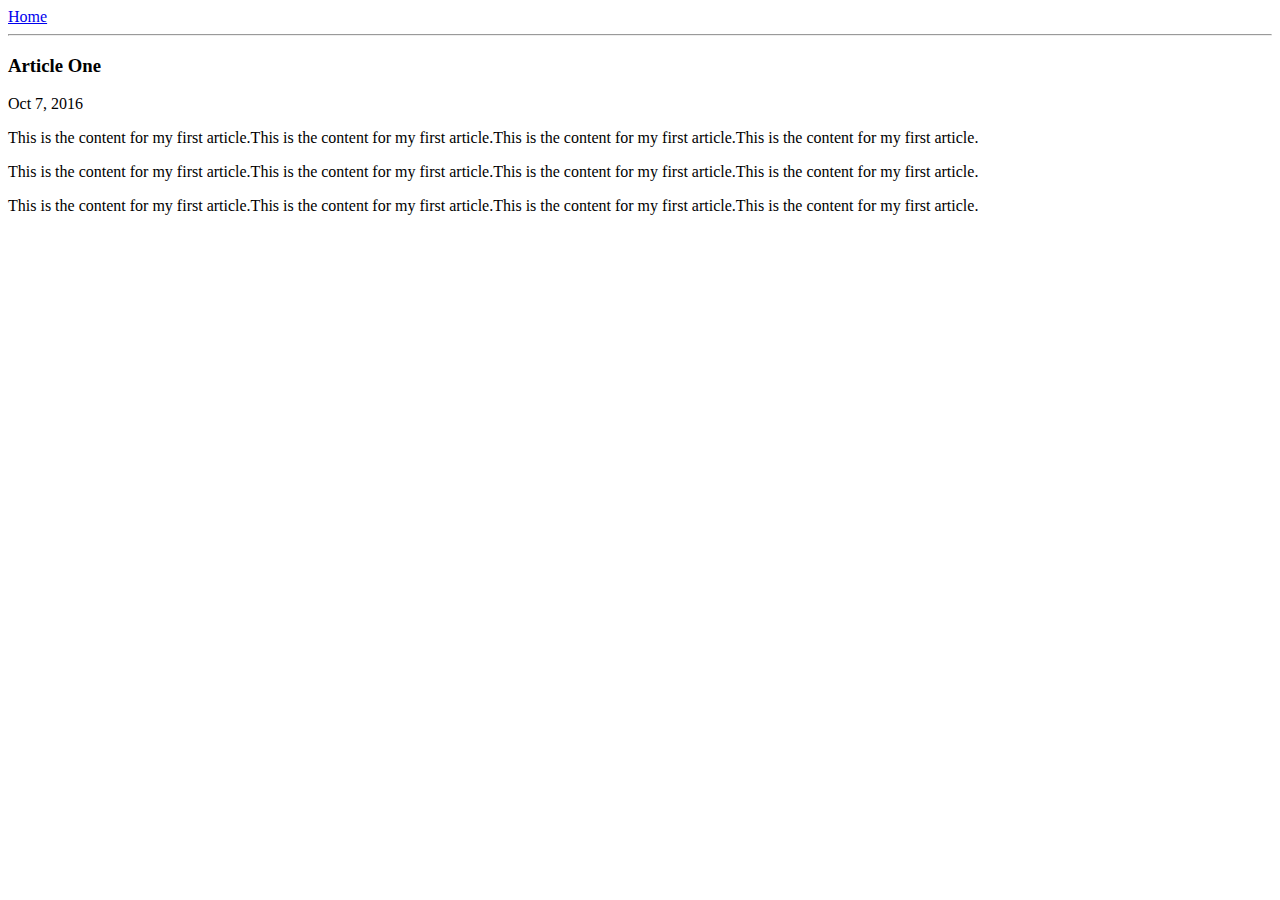
==== ui/article-one.html @ 8bc7b73b "[imad-console] Updates ui/article-one.html" ====
<html>
    <head>
        <title>
            Article One | Ashutosh
        </title>
    </head>
    <body>
        <div>
            <a href="/">Home</a>
        </div>
        <hr/>
        <h3>
            Article One
        </h3>
        <div>
            Oct 7, 2016
        </div>
        <div>
            <p>
                This is the content for my first article.This is the content for my first article.This is the content for my first article.This is the content for my first article.
            </p>
            <p>
                This is the content for my first article.This is the content for my first article.This is the content for my first article.This is the content for my first article.
            </p>
            <p>
                This is the content for my first article.This is the content for my first article.This is the content for my first article.This is the content for my first article.
            </p>
    </body>
    
</html>
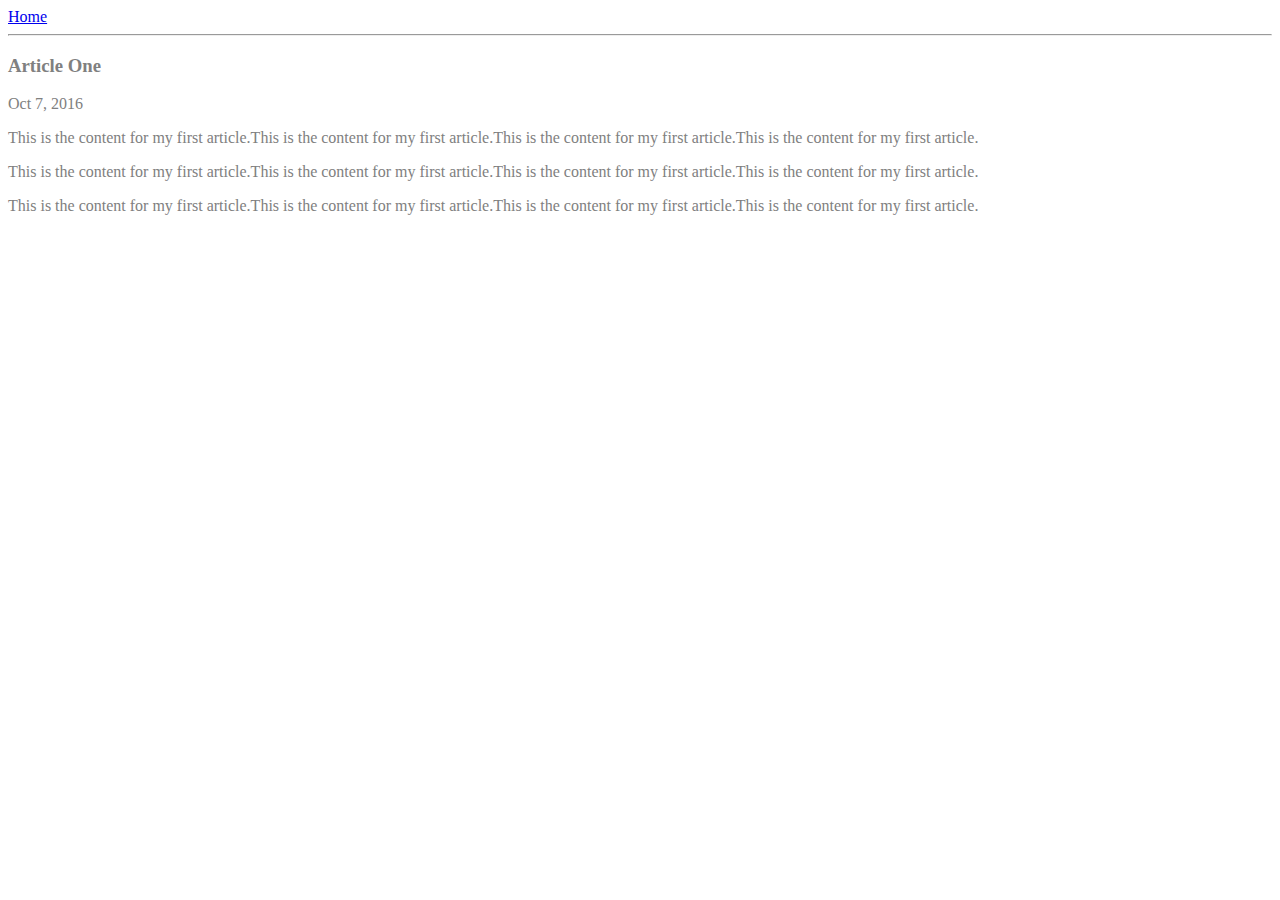
==== commit 5bde0e66: "[imad-console] Updates ui/article-one.html" ====
--- a/ui/article-one.html
+++ b/ui/article-one.html
@@ -3,28 +3,41 @@
         <title>
             Article One | Ashutosh
         </title>
+        <meta name="viewport" content="width=device-width , initial-scale=1">
+        <style>
+            .container {
+                max-width: 800 px;
+                margin: 0 auto;
+                color: grey;
+                font-family: sans-seriff;
+            }
+        </style>
     </head>
     <body>
-        <div>
-            <a href="/">Home</a>
-        </div>
-        <hr/>
-        <h3>
-            Article One
-        </h3>
-        <div>
-            Oct 7, 2016
-        </div>
-        <div>
-            <p>
-                This is the content for my first article.This is the content for my first article.This is the content for my first article.This is the content for my first article.
-            </p>
-            <p>
-                This is the content for my first article.This is the content for my first article.This is the content for my first article.This is the content for my first article.
-            </p>
-            <p>
-                This is the content for my first article.This is the content for my first article.This is the content for my first article.This is the content for my first article.
-            </p>
+        <div class="container">
+        
+            <div>
+                <a href="/">Home</a>
+            </div>
+            <hr/>
+            <h3>
+                Article One
+            </h3>
+            <div>
+                Oct 7, 2016
+            </div>
+            <div>
+                <p>
+                    This is the content for my first article.This is the content for my first article.This is the content for my first article.This is the content for my first article.
+                </p>
+                <p>
+                    This is the content for my first article.This is the content for my first article.This is the content for my first article.This is the content for my first article.
+                </p>
+                <p>
+                    This is the content for my first article.This is the content for my first article.This is the content for my first article.This is the content for my first article.
+                </p>
+            
+            </div>
     </body>
     
 </html>
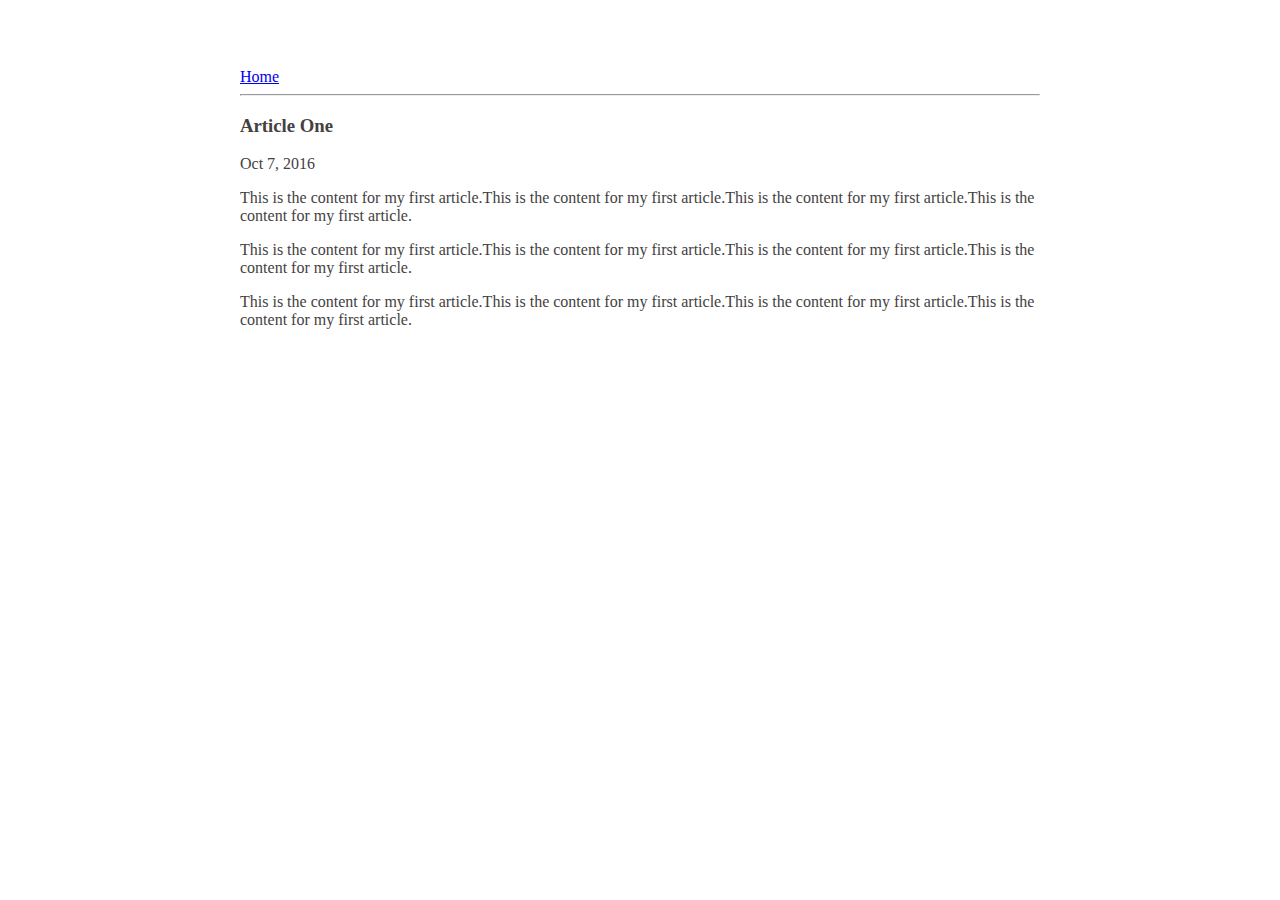
==== commit 20a871b4: "[imad-console] Updates ui/article-one.html" ====
--- a/ui/article-one.html
+++ b/ui/article-one.html
@@ -5,12 +5,15 @@
         </title>
         <meta name="viewport" content="width=device-width , initial-scale=1">
         <style>
-            .container {
-                max-width: 800 px;
-                margin: 0 auto;
-                color: grey;
-                font-family: sans-seriff;
-            }
+           .container {
+                        max-width: 800px;
+                        margin: 0 auto;
+                        color: #444141;
+                        font-family: sans-seriff;
+                        padding-top: 60px;
+                        padding-left: 20px;
+                        padding-right: 20px;
+                        }
         </style>
     </head>
     <body>
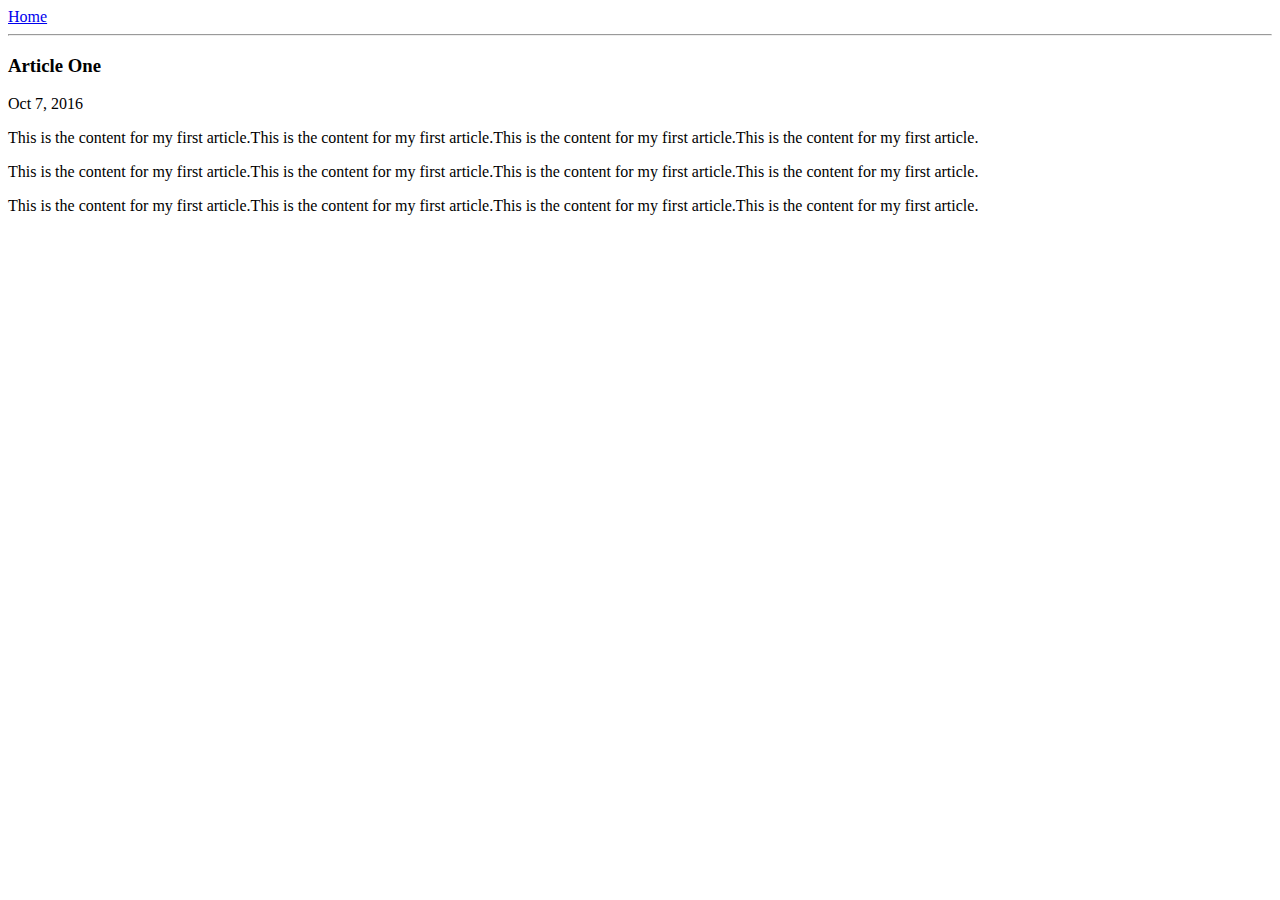
==== commit 29fd2d9e: "[imad-console] Updates ui/article-one.html" ====
--- a/ui/article-one.html
+++ b/ui/article-one.html
@@ -4,17 +4,7 @@
             Article One | Ashutosh
         </title>
         <meta name="viewport" content="width=device-width , initial-scale=1">
-        <style>
-           .container {
-                        max-width: 800px;
-                        margin: 0 auto;
-                        color: #444141;
-                        font-family: sans-seriff;
-                        padding-top: 60px;
-                        padding-left: 20px;
-                        padding-right: 20px;
-                        }
-        </style>
+        <link href="/ui/style.css" rel="stylesheet" />
     </head>
     <body>
         <div class="container">
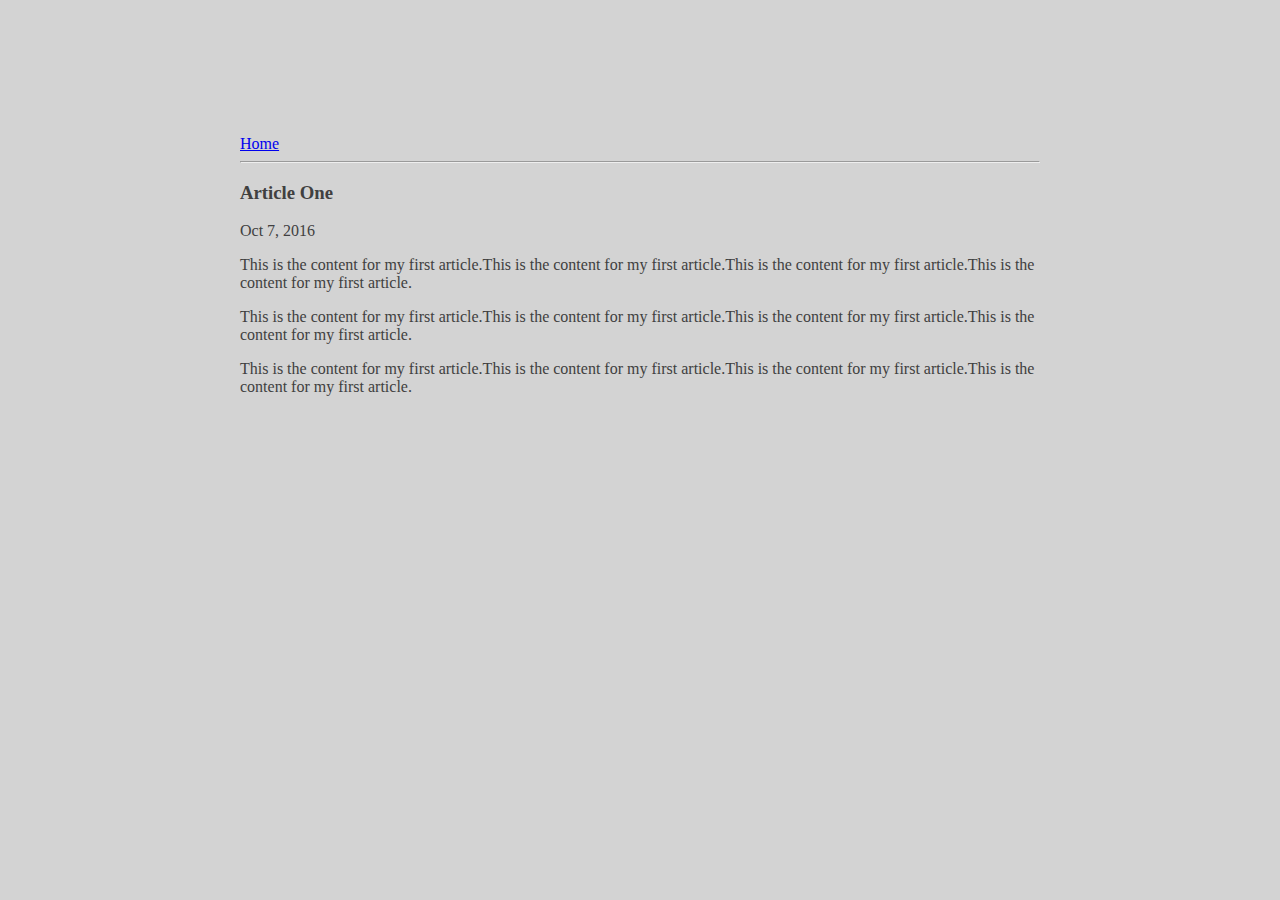
==== commit 43f6bf03: "[imad-console] Updates ui/article-one.html" ====
--- a/ui/article-one.html
+++ b/ui/article-one.html
@@ -31,6 +31,8 @@
                 </p>
             
             </div>
+        
+        </div>
     </body>
     
 </html>
--- a/ui/style.css
+++ b/ui/style.css
@@ -0,0 +1,31 @@
+body {
+    font-family: sans-serif;
+    background-color: lightgrey;
+    margin-top: 75px;
+}
+
+.center {
+    text-align: center;
+}
+
+.text-big {
+    font-size: 300%;
+}
+
+.bold {
+    font-weight: bold;
+}
+
+.img-medium {
+    height: 200px;
+}
+
+.container {
+    max-width: 800px;
+    margin: 0 auto;
+    color: #404040;
+    font-family: sans-seriff;
+    padding-top: 60px;
+    padding-left: 20px;
+    padding-right: 20px;
+}
